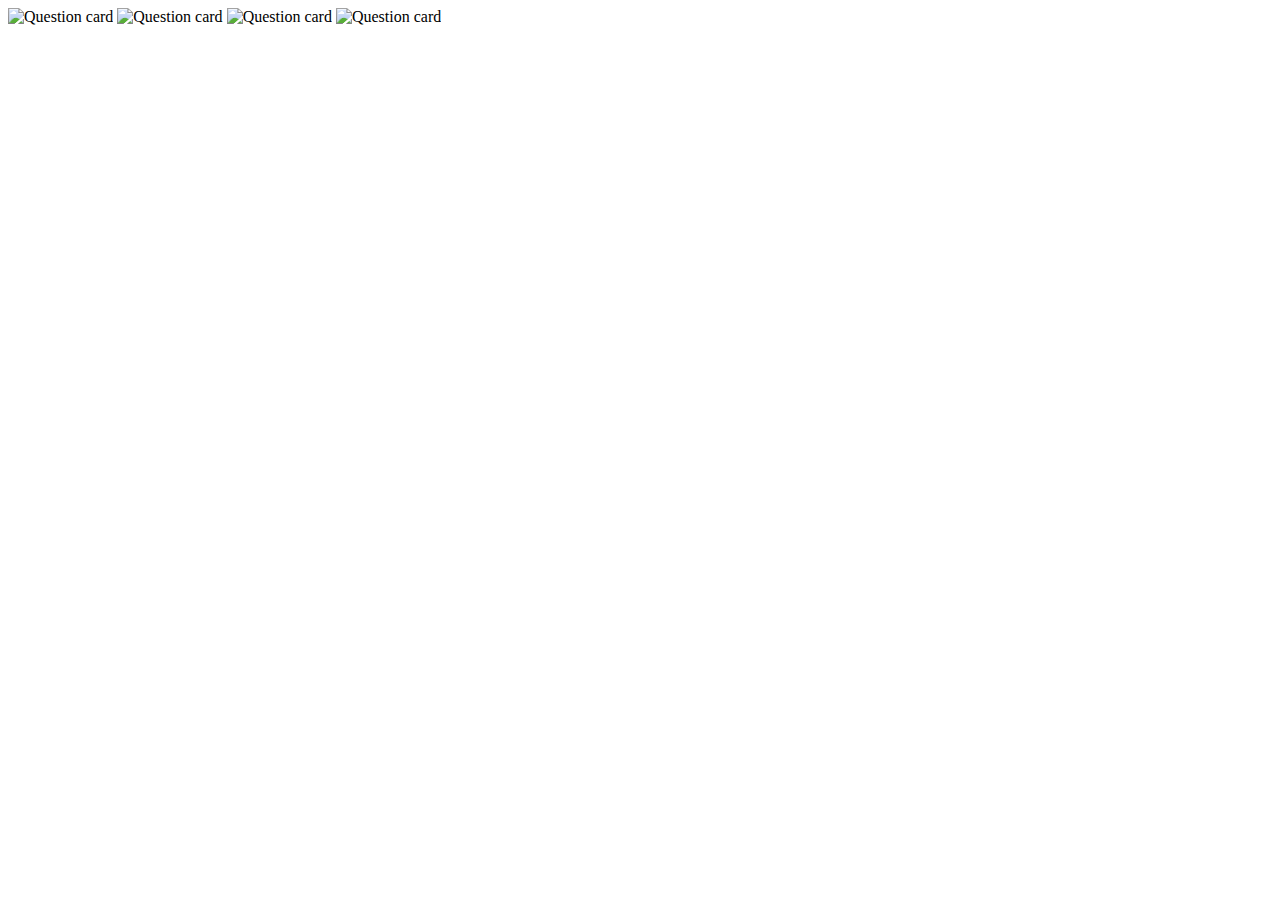
==== 数当てゲーム/index.html @ b21e9cb1 "2020-0729-1329" ====
<!DOCTYPE html>
<html>

<head>
    <meta charset="UTF-8">
    <title>

    </title>
    <script src="js/script.js"></script>
    <link rel="stylesheet" href="css/style.css">
</head>

<body>


    <img src="img/Q.jpg" alt="Question card" id="" class="">
    <img src="img/Q.jpg" alt="Question card" id="" class="">
    <img src="img/Q.jpg" alt="Question card" id="" class="">
    <img src="img/Q.jpg" alt="Question card" id="" class="">


</body>

</html>
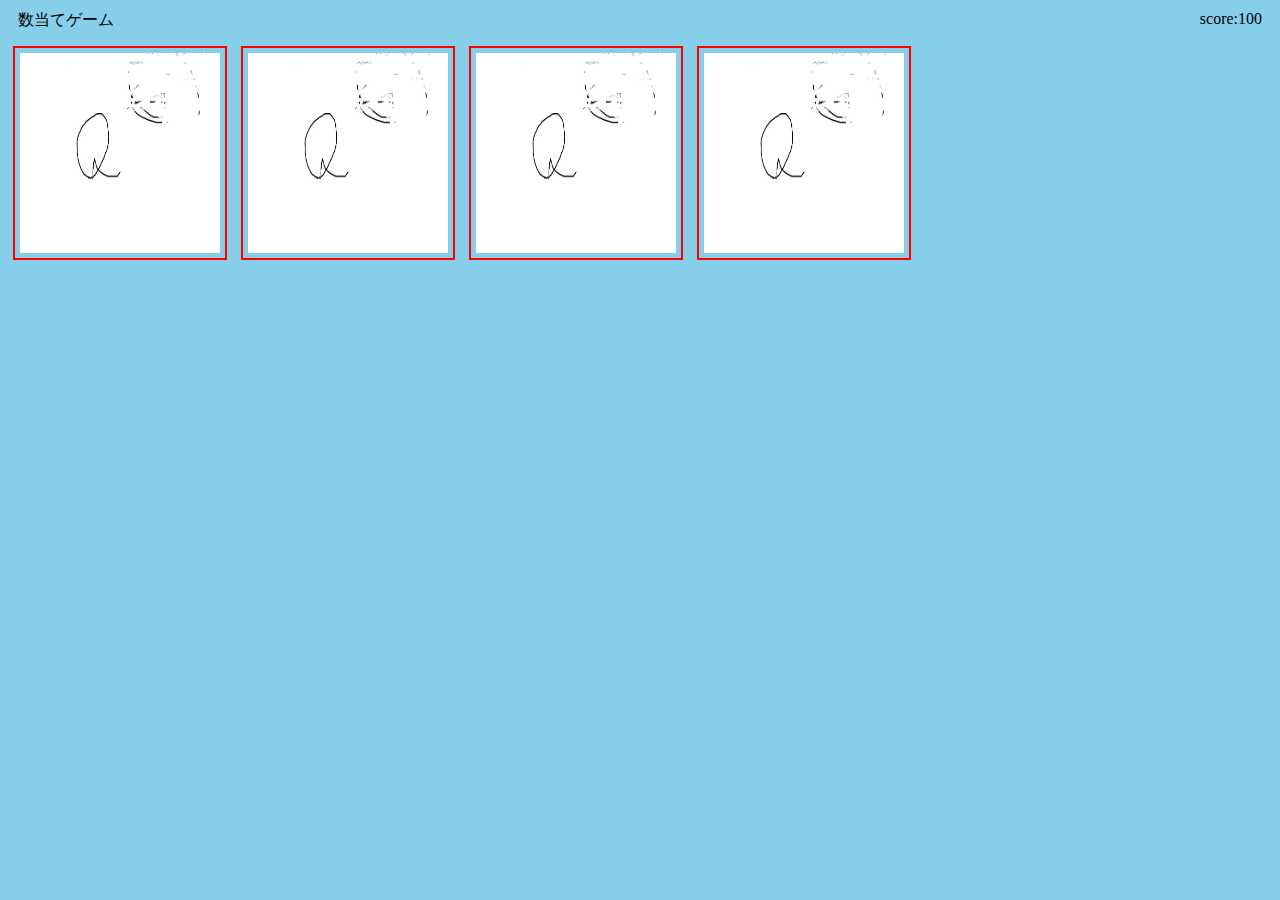
==== commit 799ce48d: "2020-729" ====
--- a/数当てゲーム/index.html
+++ b/数当てゲーム/index.html
@@ -10,13 +10,30 @@
     <link rel="stylesheet" href="css/style.css">
 </head>
 
-<body>
+<body onload="gameinit()">
+    <header>
+        
+        <div>数当てゲーム</div>
+        <div id="sc">score:100</div>
+    </header>
+
+    <section>
+        
+        <img src="img/Q.jpg" onclick="number(1)" alt="Question card" id="p1" class="Qpanel" width="200px"
+            height="200px">
+
+        <img src="img/Q.jpg" onclick="number(2)" alt="Question card" id="p2" class="Qpanel" width="200px"
+            height="200px">
+
+        <img src="img/Q.jpg" onclick="number(3)" alt="Question card" id="p3" class="Qpanel" width="200px"
+            height="200px">
+
+        <img src="img/Q.jpg" onclick="number(4)" alt="Question card" id="p4" class="Qpanel" width="200px"
+            height="200px">
+            
+    </section>
 
 
-    <img src="img/Q.jpg" alt="Question card" id="" class="">
-    <img src="img/Q.jpg" alt="Question card" id="" class="">
-    <img src="img/Q.jpg" alt="Question card" id="" class="">
-    <img src="img/Q.jpg" alt="Question card" id="" class="">
 
 
 </body>
--- a/数当てゲーム/css/style.css
+++ b/数当てゲーム/css/style.css
@@ -0,0 +1,16 @@
+body{
+    background-color: skyblue;
+}
+
+header{
+    display: flex;
+    flex-direction: row;
+    justify-content: space-between;
+    margin: 10px;
+}
+
+.Qpanel{
+      border: solid 2px red;
+      padding: 5px;
+      margin: 5px;
+}